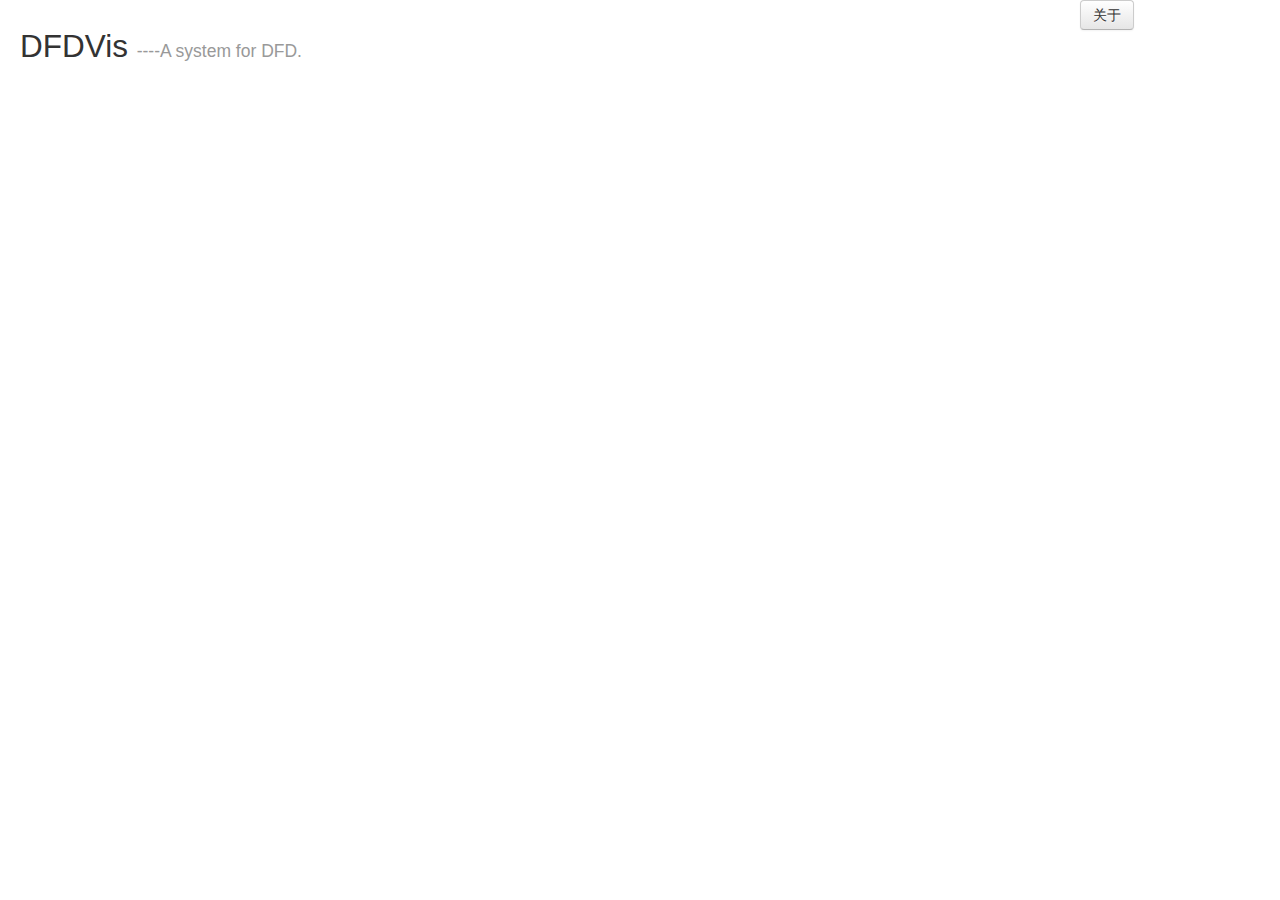
==== flowchart/DFDVis.html @ ff0ac0cd "add new files" ====
<!DOCTYPE html>
<html>

<head>
    <title>DFDVis</title>
    <link rel="stylesheet" href="js/bootstrap/css/bootstrap.css">
    <!--******************************-->
    <link rel="stylesheet" href="stylesheets/flowchart.css">
    <!--******************************-->
    <script src="js/jquery/jquery-3.1.1.min.js"></script>
    <script src="js/jquery-ui/jquery-ui.min.js"></script>
    <script src="js/bootstrap/js/bootstrap.min.js"></script>
    <script src="js/d3/d3.js"></script>
    <script src="js/jquery.panzoom/dist/jquery.panzoom.min.js"></script>
    <script src="js/jquery-mousewheel/jquery.mousewheel.min.js"></script>
    <!--******************************-->
    <script src="js/jquery.flowchart.js"></script>
</head>

<body>
    <div class="container-fluid">
        <div class="row-fluid">
            <div class="span10">
                <h2>DFDVis  <small>----A system for DFD.</small></h2>
            </div>
            <div class="span2">
                <a id="modal" href="#modal-container" role="button" class="btn" data-toggle="modal">关于</a>
                <div id="modal-container" class="modal hide fade" role="dialog" aria-labelledby="myModalLabel" aria-hidden="true">
                    <div class="modal-header">
                        <h3 id="myModalLabel">标题栏</h3>
                    </div>
                    <div class="modal-body">
                        <p>
                            显示提示帮助信息
                        </p>
                    </div>
                    <div class="modal-footer">
                        <button class="btn" data-dismiss="modal" aria-hidden="true">关闭</button>
                    </div>
                </div>
            </div>
        </div>
        <div class="row-fluid">
        </div>
    </div>
</body>

</html>
---- flowchart/stylesheets/flowchart.css ----
.flowchart-container {
    position: relative;
    overflow: hidden;
}

.flowchart-links-layer,
.flowchart-operators-layer,
.flowchart-temporary-link-layer {
    position: absolute;
    top: 0px;
    left: 0px;
    width: 100%;
    height: 100%;
}

.flowchart-operators-layer,
.flowchart-temporary-link-layer {
    pointer-events: none;
}

.flowchart-temporary-link-layer {
    display: none;
}

.flowchart-link,
.flowchart-operator {
    cursor: default;
}

.flowchart-operator-connector {
    position: relative;
    padding-top: 5px;
    padding-bottom: 5px;
}

.flowchart-operator-connector-label {
    font-size: small;
}

.flowchart-operator-inputs .flowchart-operator-connector-label {
    margin-left: 14px;
}

.flowchart-operator-outputs .flowchart-operator-connector-label {
    text-align: right;
    margin-right: 5px;
}

.flowchart-operator-connector-arrow {
    width: 0px;
    height: 0px;
    border-top: 10px solid transparent;
    border-bottom: 10px solid transparent;
    border-left: 10px solid rgb(204, 204, 204);
    position: absolute;
    top: 0px;
}

.flowchart-operator-connector-small-arrow {
    width: 0px;
    height: 0px;
    border-top: 5px solid transparent;
    border-bottom: 5px solid transparent;
    border-left: 5px solid transparent;
    /*rgb(100, 100, 100);*/
    position: absolute;
    top: 5px;
    pointer-events: none;
}

.flowchart-operator-connector:hover .flowchart-operator-connector-arrow {
    border-left: 10px solid rgb(153, 153, 153);
}

.flowchart-operator-inputs .flowchart-operator-connector-arrow {
    left: -1px;
}

.flowchart-operator-outputs .flowchart-operator-connector-arrow {
    right: -10px;
}

.flowchart-operator-inputs .flowchart-operator-connector-small-arrow {
    left: -1px;
}

.flowchart-operator-outputs .flowchart-operator-connector-small-arrow {
    right: -7px;
}

.unselectable {
    -moz-user-select: none;
    -khtml-user-select: none;
    -webkit-user-select: none;
    /*
     Introduced in IE 10.
     See http://ie.microsoft.com/testdrive/HTML5/msUserSelect/
   */
    -ms-user-select: none;
    user-select: none;
}

/* Default Operator */

.flowchart-operator {
    position: absolute;
    width: 140px;
    border: 1px solid #CCCCCC;
    background: #FAFAFA;
    pointer-events: initial;
}

.flowchart-operator.hover {
    border-color: #999;
}

.flowchart-operator.selected {
    border-color: #555;
}

.flowchart-operator .flowchart-operator-title {
    width: 100%;
    padding: 5px;
    font-weight: bold;
    box-sizing: border-box;
    border-bottom: 1px solid #DDDDDD;
    background: #F0F0F0;
    height: auto;
    overflow: hidden;
    text-overflow: ellipsis;
    white-space: nowrap;
    cursor: move;
}

.flowchart-operator .flowchart-operator-inputs-outputs {
    display: table;
    width: 100%;
    margin-top: 5px;
    margin-bottom: 5px;
}

.flowchart-operator .flowchart-operator-inputs,
.flowchart-default-operator .flowchart-operator-outputs {
    display: table-cell;
    width: 50%;
}

/*******************************************************/

.flowchart-example-container {
  height: 800px;
  border: 1px solid #BBB;
  margin-bottom: 10px;
}

.flowchart-operator-connector-arrow {
  top: 4px;
}

.flowchart-operator-connector-small-arrow {
  top: 9px;
}

.flowchart-example pre {
  display: none;
}

.flowchart-example-event {
  margin-top: 10px;
  margin-bottom: 10px;
  color: #3366FF;
}

#last_event_example_6 {
  display: block;
  overflow-y: auto;
  height: 100px;
}

#flowchart_data {
  width: 100%;
  margin-top: 20px;
  margin-bottom: 40px;
  height: 140px;
}

h4 {
  margin-top: 40px;
}

#operator_properties, 
#link_properties {
  display: none;
  margin-top: 20px;
  margin-bottom: 20px;
  border: 4px solid;
  padding: 10px;
}

#example_9 {
  width: 2000px;
  height: 2000px;
  background: white;
}

#chart_container {
    width: 100%;
    height: 500px;
    overflow: hidden;
    background: repeating-linear-gradient(
      45deg,
      #eee,
      #eee 10px,
      #e5e5e5 10px,
      #e5e5e5 20px
    );
    border: 1px solid black;
}

.draggable_operator {
  display: inline-block;
  padding: 2px 5px 2px 5px;
  border: 1px solid #ccc;
  cursor: grab;
  -webkit-touch-callout: none; /* iOS Safari */
  -webkit-user-select: none;   /* Chrome/Safari/Opera */
  -khtml-user-select: none;    /* Konqueror */
  -moz-user-select: none;      /* Firefox */
  -ms-user-select: none;       /* IE/Edge */
  user-select: none;           /* non-prefixed version, currently
                                  not supported by any browser */
}

.draggable_operators {
  margin-top: 10px;
}

.draggable_operators_label {
  margin-bottom: 5px;
}

.draggable_operators_divs {
  margin-bottom: 20px;
}
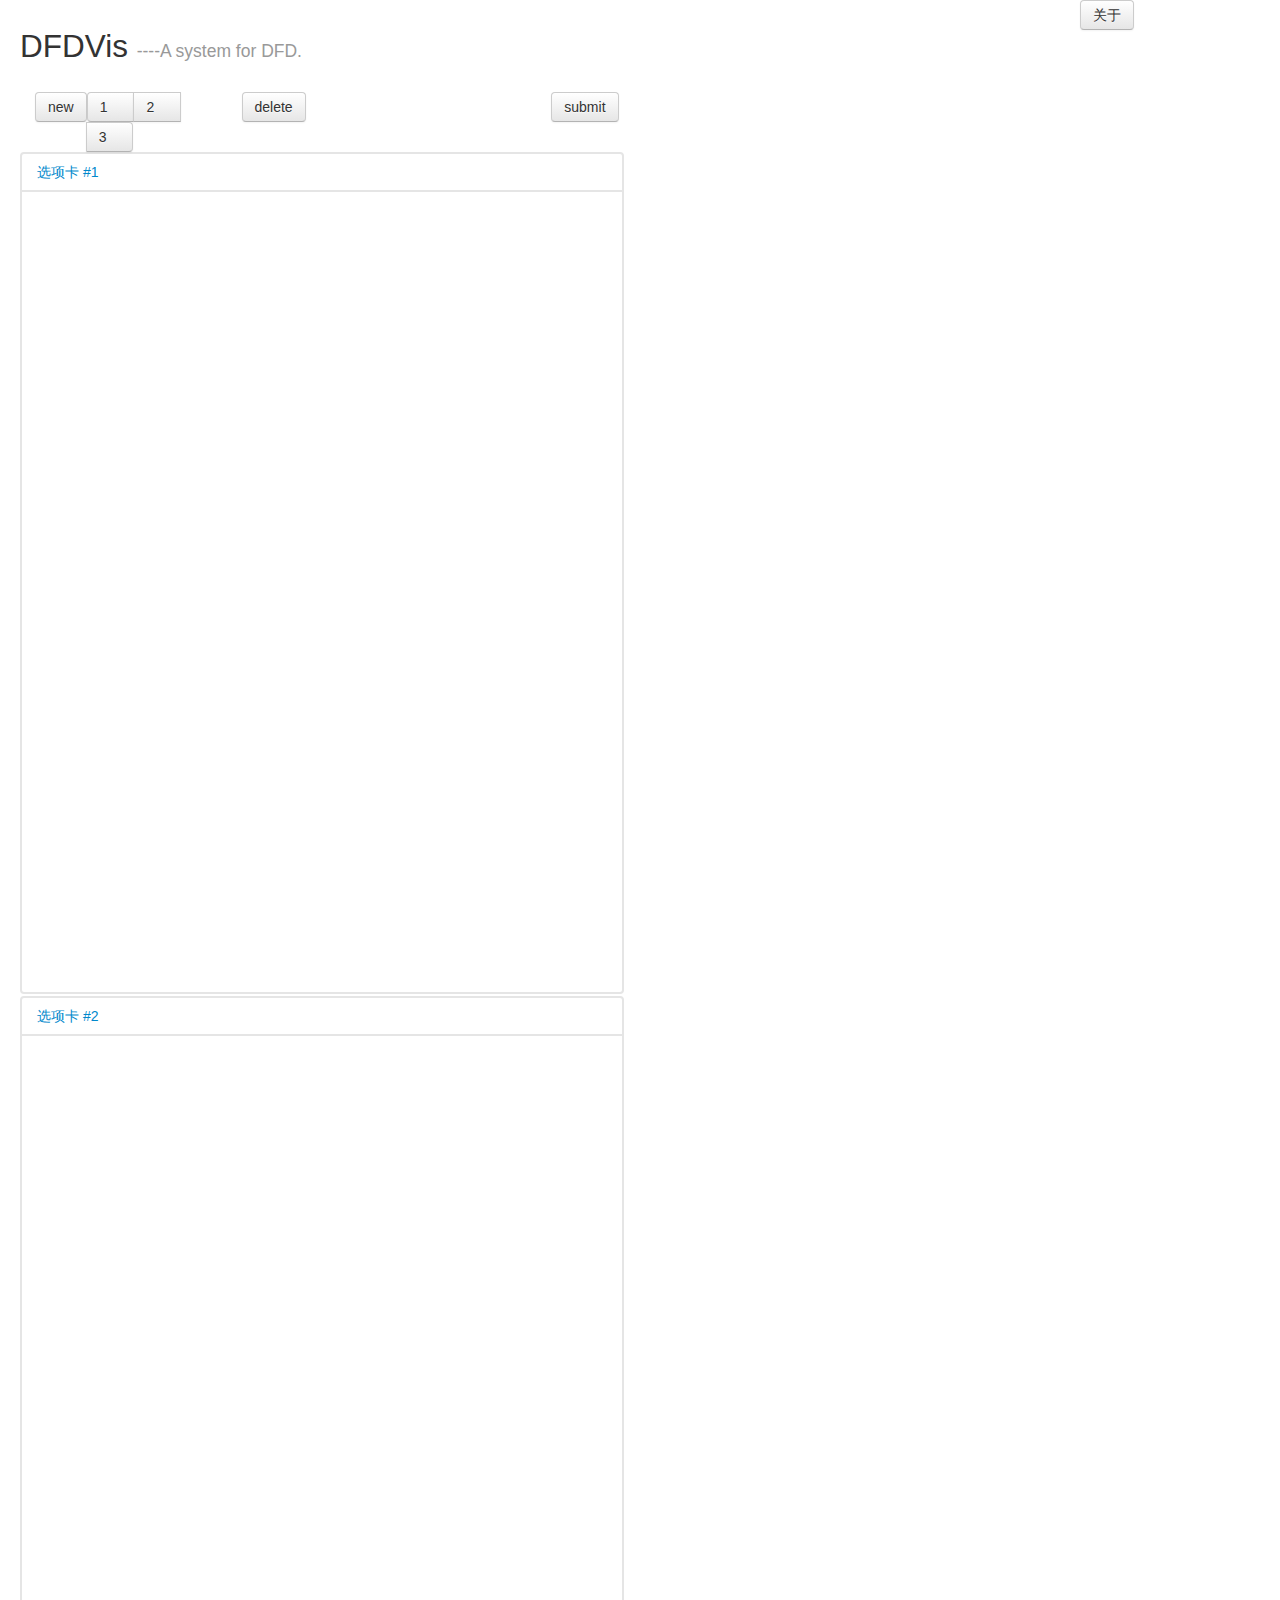
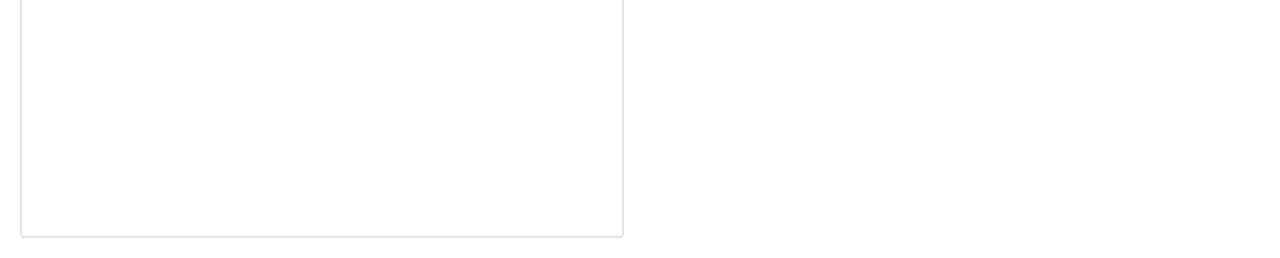
==== commit f93e1aa5: "a few change" ====
--- a/flowchart/DFDVis.html
+++ b/flowchart/DFDVis.html
@@ -3,9 +3,9 @@
 
 <head>
     <title>DFDVis</title>
+    <link rel="stylesheet" href="stylesheets/flowchart.css">
     <link rel="stylesheet" href="js/bootstrap/css/bootstrap.css">
-    <!--******************************-->
-    <link rel="stylesheet" href="stylesheets/flowchart.css">
+    <link rel="stylesheet" href="stylesheets/mine.css">
     <!--******************************-->
     <script src="js/jquery/jquery-3.1.1.min.js"></script>
     <script src="js/jquery-ui/jquery-ui.min.js"></script>
@@ -15,19 +15,21 @@
     <script src="js/jquery-mousewheel/jquery.mousewheel.min.js"></script>
     <!--******************************-->
     <script src="js/jquery.flowchart.js"></script>
+    <script src="js/main.js"></script>
 </head>
 
 <body>
     <div class="container-fluid">
+        <!--主标题栏和提示信息栏-->
         <div class="row-fluid">
-            <div class="span10">
+            <div class="span10" id="div-systitle">
                 <h2>DFDVis  <small>----A system for DFD.</small></h2>
             </div>
-            <div class="span2">
+            <div class="span2" id="div-syshelp">
                 <a id="modal" href="#modal-container" role="button" class="btn" data-toggle="modal">关于</a>
                 <div id="modal-container" class="modal hide fade" role="dialog" aria-labelledby="myModalLabel" aria-hidden="true">
                     <div class="modal-header">
-                        <h3 id="myModalLabel">标题栏</h3>
+                        <h2 id="myModalLabel">标题栏</h2>
                     </div>
                     <div class="modal-body">
                         <p>
@@ -40,6 +42,54 @@
                 </div>
             </div>
         </div>
+        <!--流图栏-->
+        <div class="row-fluid">
+            <div class="span6">
+                <div class="row-fluid">
+                    <div class="col-xs-3 span1">
+                        <button class="btn" type="button">new</button>
+                    </div>
+                    <div class="col-xs-3 span3">
+                        <div class="btn-group">
+                            <button class="btn" type="button">1<em class="icon-align-left"></em></button>
+                            <button class="btn" type="button">2<em class="icon-align-center"></em></button>
+                            <button class="btn" type="button">3<em class="icon-align-right"></em></button>
+                        </div>
+                    </div>
+                    <div class="col-xs-3 span1">
+                        <button class="btn" type="button">delete</button>
+                    </div>
+                    <div class="col-xs-3 span5">
+                    </div>
+                    <div class="col-xs-3 span2">
+                        <button class="btn" type="button">submit</button>
+                    </div>
+                </div>
+                <div class="accordion" id="dfddiv">
+                    <div class="accordion-group">
+                        <div class="accordion-heading">
+                            <a class="accordion-toggle collapsed" data-toggle="collapse" data-parent="#accordion-414302" href="#accordion-element-1">选项卡 #1</a>
+                        </div>
+                        <div id="accordion-element-1" class="accordion-body in">
+                            <div class="accordion-inner flowchart-example-container" id="flowchartdiv1">
+                            </div>
+                        </div>
+                    </div>
+                    <div class="accordion-group">
+                        <div class="accordion-heading">
+                            <a class="accordion-toggle" data-toggle="collapse" data-parent="#accordion-414302" href="#accordion-element-2">选项卡 #2</a>
+                        </div>
+                        <div id="accordion-element-2" class="accordion-body in">
+                            <div class="accordion-inner flowchart-example-container" id="flowchartdiv2">
+                            </div>
+                        </div>
+                    </div>
+                </div>
+            </div>
+            <div class="span6">
+            </div>
+        </div>
+        <!--对比栏-->
         <div class="row-fluid">
         </div>
     </div>
--- a/flowchart/stylesheets/flowchart.css
+++ b/flowchart/stylesheets/flowchart.css
@@ -104,7 +104,7 @@
 
 .flowchart-operator {
     position: absolute;
-    width: 140px;
+    width: 100px;
     border: 1px solid #CCCCCC;
     background: #FAFAFA;
     pointer-events: initial;
@@ -135,8 +135,8 @@
 .flowchart-operator .flowchart-operator-inputs-outputs {
     display: table;
     width: 100%;
-    margin-top: 5px;
-    margin-bottom: 5px;
+    margin-top: 1px;
+    margin-bottom: 1px;
 }
 
 .flowchart-operator .flowchart-operator-inputs,
@@ -149,8 +149,6 @@
 
 .flowchart-example-container {
   height: 800px;
-  border: 1px solid #BBB;
-  margin-bottom: 10px;
 }
 
 .flowchart-operator-connector-arrow {
@@ -195,12 +193,6 @@
   margin-bottom: 20px;
   border: 4px solid;
   padding: 10px;
-}
-
-#example_9 {
-  width: 2000px;
-  height: 2000px;
-  background: white;
 }
 
 #chart_container {
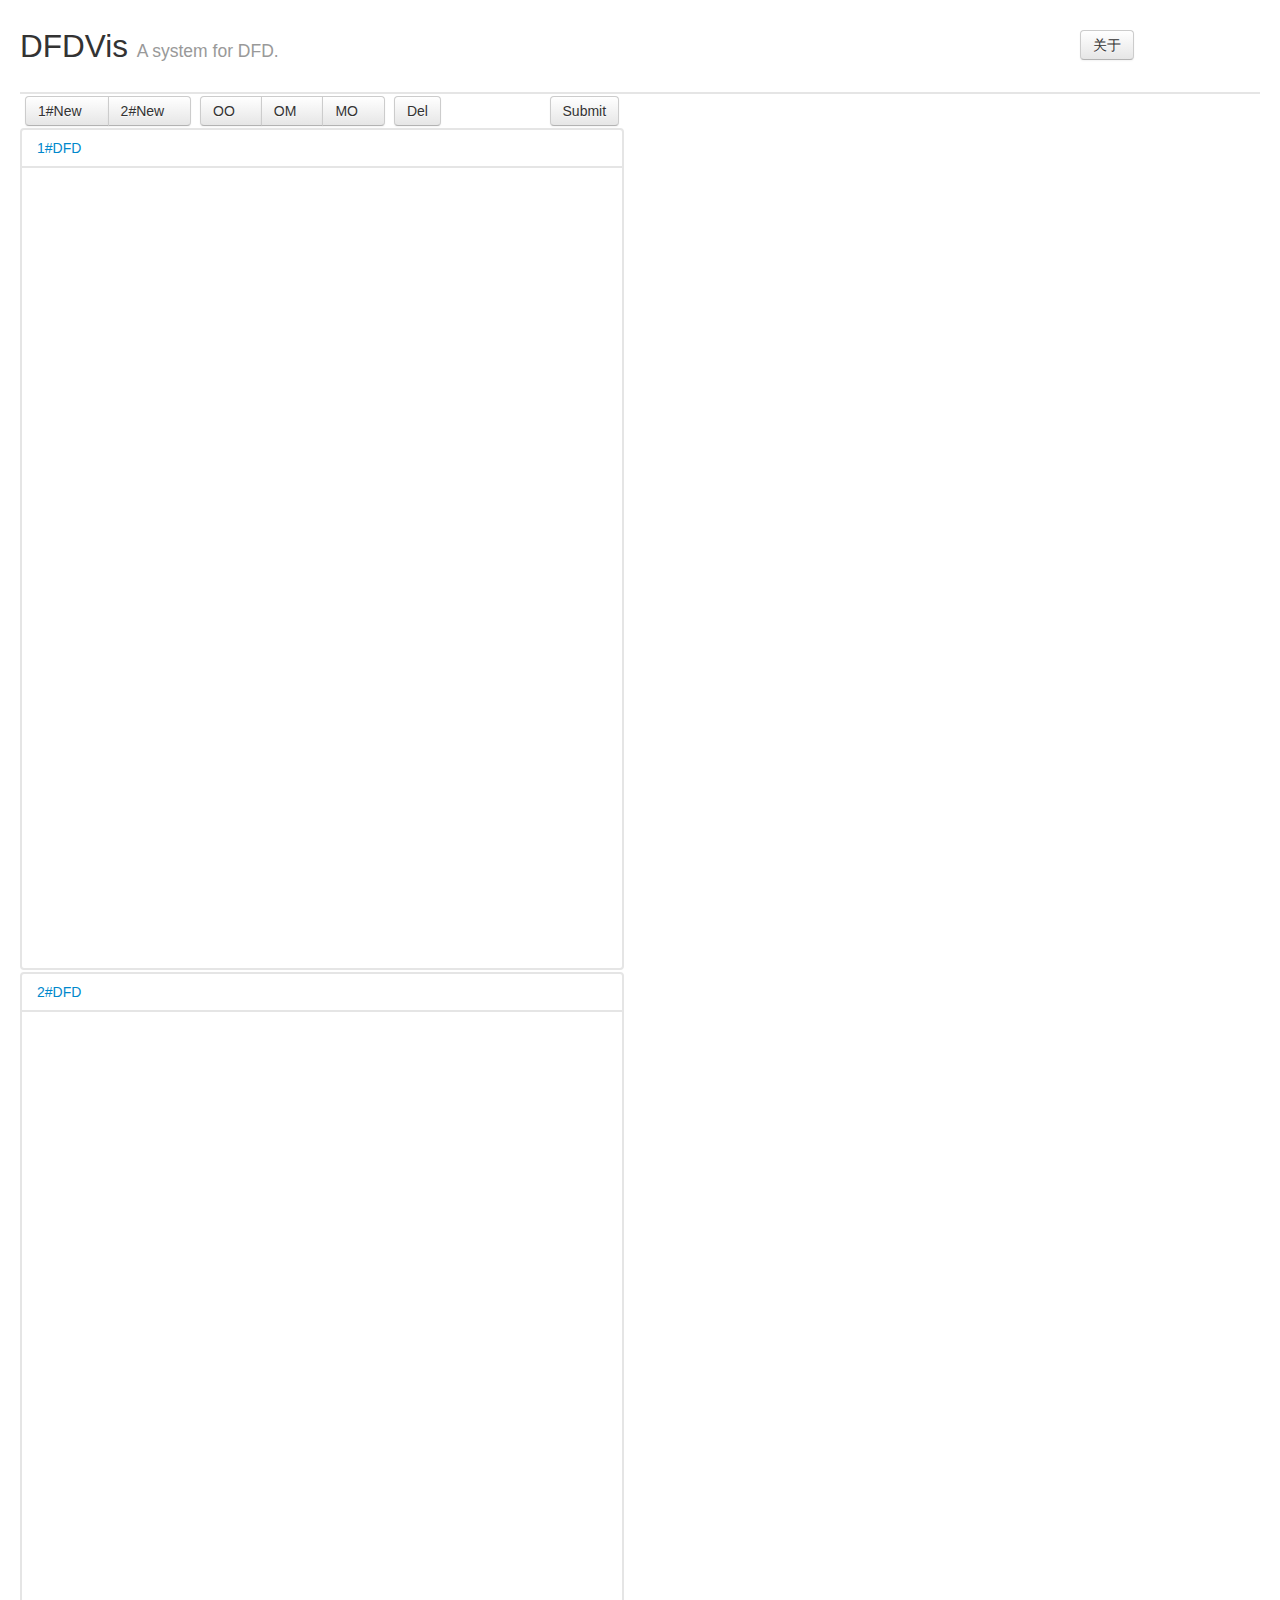
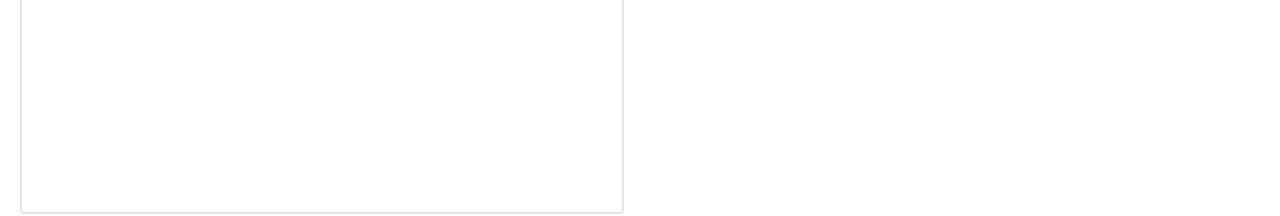
==== commit d9b6ac1a: "Layout" ====
--- a/flowchart/DFDVis.html
+++ b/flowchart/DFDVis.html
@@ -21,9 +21,9 @@
 <body>
     <div class="container-fluid">
         <!--主标题栏和提示信息栏-->
-        <div class="row-fluid">
+        <div class="row-fluid" id="div-syshead">
             <div class="span10" id="div-systitle">
-                <h2>DFDVis  <small>----A system for DFD.</small></h2>
+                <h2>DFDVis    <small>A system for DFD.</small></h2>
             </div>
             <div class="span2" id="div-syshelp">
                 <a id="modal" href="#modal-container" role="button" class="btn" data-toggle="modal">关于</a>
@@ -45,30 +45,27 @@
         <!--流图栏-->
         <div class="row-fluid">
             <div class="span6">
-                <div class="row-fluid">
-                    <div class="col-xs-3 span1">
-                        <button class="btn" type="button">new</button>
+                <div class="row-fluid" id="btn-row">
+                    <div class="btn-group">
+                        <button class="btn" type="button">1#New<em class="icon-align-left"></em></button>
+                        <button class="btn" type="button">2#New<em class="icon-align-right"></em></button>
                     </div>
-                    <div class="col-xs-3 span3">
-                        <div class="btn-group">
-                            <button class="btn" type="button">1<em class="icon-align-left"></em></button>
-                            <button class="btn" type="button">2<em class="icon-align-center"></em></button>
-                            <button class="btn" type="button">3<em class="icon-align-right"></em></button>
-                        </div>
+                    <div class="btn-group">
+                        <button class="btn" type="button" id="btn-oo">OO<em class="icon-align-left"></em></button>
+                        <button class="btn" type="button" id="btn-om">OM<em class="icon-align-center"></em></button>
+                        <button class="btn" type="button" id="btn-mo">MO<em class="icon-align-right"></em></button>
                     </div>
-                    <div class="col-xs-3 span1">
-                        <button class="btn" type="button">delete</button>
+                    <div class="btn-group">
+                    <button class="btn" type="button">Del</button>
                     </div>
-                    <div class="col-xs-3 span5">
-                    </div>
-                    <div class="col-xs-3 span2">
-                        <button class="btn" type="button">submit</button>
+                    <div class="btn-group" id="btng-4">
+                    <button class="btn" type="button">Submit</button>
                     </div>
                 </div>
                 <div class="accordion" id="dfddiv">
                     <div class="accordion-group">
                         <div class="accordion-heading">
-                            <a class="accordion-toggle collapsed" data-toggle="collapse" data-parent="#accordion-414302" href="#accordion-element-1">选项卡 #1</a>
+                            <a class="accordion-toggle collapsed" data-toggle="collapse" data-parent="#accordion" href="#accordion-element-1">1#DFD</a>
                         </div>
                         <div id="accordion-element-1" class="accordion-body in">
                             <div class="accordion-inner flowchart-example-container" id="flowchartdiv1">
@@ -77,7 +74,7 @@
                     </div>
                     <div class="accordion-group">
                         <div class="accordion-heading">
-                            <a class="accordion-toggle" data-toggle="collapse" data-parent="#accordion-414302" href="#accordion-element-2">选项卡 #2</a>
+                            <a class="accordion-toggle" data-toggle="collapse" data-parent="#accordion" href="#accordion-element-2">2#DFD</a>
                         </div>
                         <div id="accordion-element-2" class="accordion-body in">
                             <div class="accordion-inner flowchart-example-container" id="flowchartdiv2">
--- a/flowchart/stylesheets/flowchart.css
+++ b/flowchart/stylesheets/flowchart.css
@@ -11,6 +11,7 @@
     left: 0px;
     width: 100%;
     height: 100%;
+    background-color: #e5e5e5;
 }
 
 .flowchart-operators-layer,
--- a/flowchart/stylesheets/mine.css
+++ b/flowchart/stylesheets/mine.css
@@ -0,0 +1,18 @@
+#modal {
+	margin-top: 30px;
+}
+
+#div-syshead {
+	border-bottom: 2px solid #e5e5e5;
+}
+
+#btn-row {
+	margin: 2px 0px;
+}
+
+#btng-4 {
+	float: right;
+	margin-right: 5px;
+}
+
+
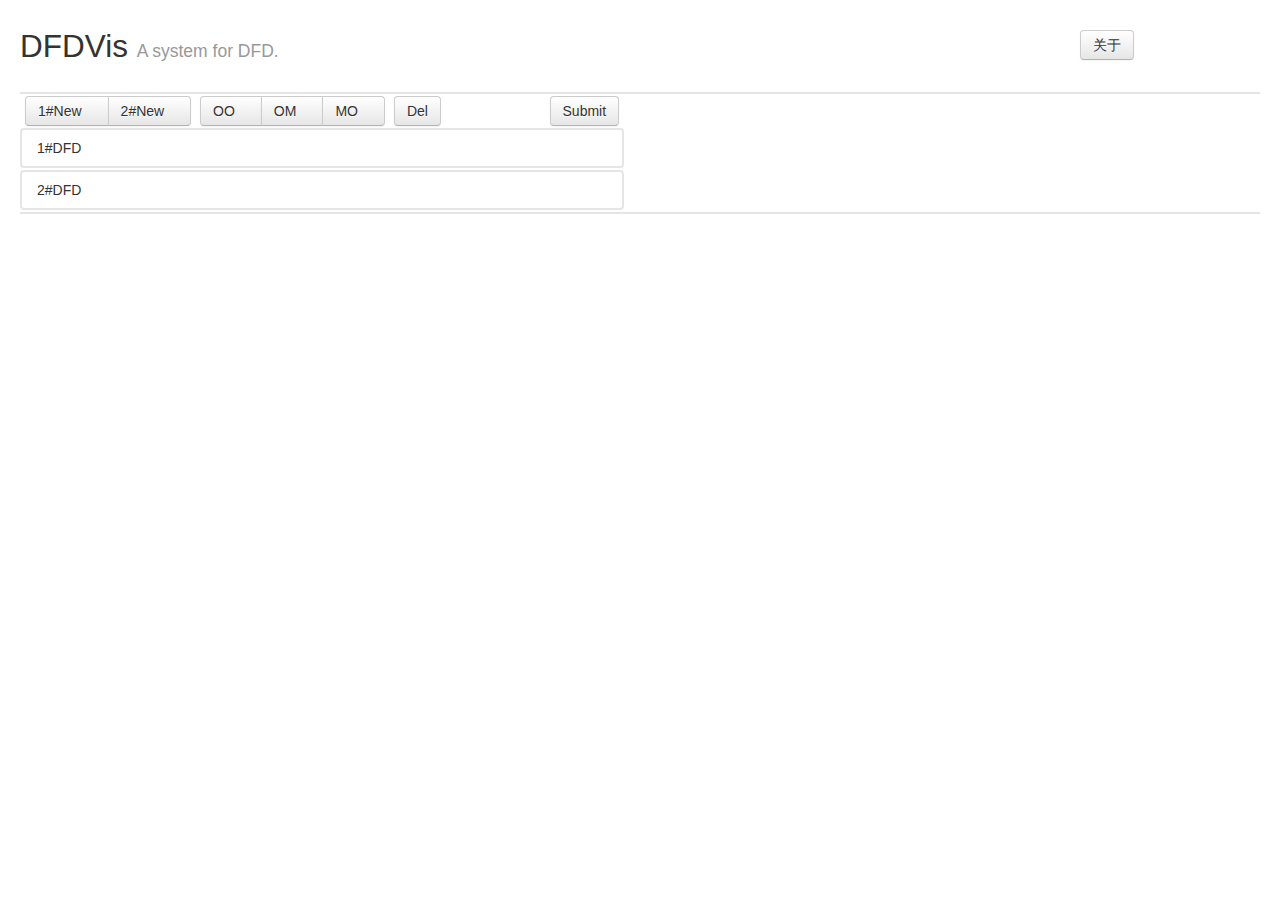
==== commit 04031cc3: "layout" ====
--- a/flowchart/DFDVis.html
+++ b/flowchart/DFDVis.html
@@ -43,29 +43,29 @@
             </div>
         </div>
         <!--流图栏-->
-        <div class="row-fluid">
+        <div class="row-fluid" id="main-content-div">
             <div class="span6">
                 <div class="row-fluid" id="btn-row">
                     <div class="btn-group">
-                        <button class="btn" type="button">1#New<em class="icon-align-left"></em></button>
-                        <button class="btn" type="button">2#New<em class="icon-align-right"></em></button>
+                        <button id="btn-new1" class="btn" type="button">1#New<em class="icon-align-left"></em></button>
+                        <button id="btn-new2" class="btn" type="button">2#New<em class="icon-align-right"></em></button>
                     </div>
                     <div class="btn-group">
-                        <button class="btn" type="button" id="btn-oo">OO<em class="icon-align-left"></em></button>
-                        <button class="btn" type="button" id="btn-om">OM<em class="icon-align-center"></em></button>
-                        <button class="btn" type="button" id="btn-mo">MO<em class="icon-align-right"></em></button>
+                        <button id="btn-OO" class="btn" type="button" id="btn-oo">OO<em class="icon-align-left"></em></button>
+                        <button id="btn-OM" class="btn" type="button" id="btn-om">OM<em class="icon-align-center"></em></button>
+                        <button id="btn-MO" class="btn" type="button" id="btn-mo">MO<em class="icon-align-right"></em></button>
                     </div>
                     <div class="btn-group">
-                    <button class="btn" type="button">Del</button>
+                    <button id="btn-delete" class="btn" type="button">Del</button>
                     </div>
                     <div class="btn-group" id="btng-4">
-                    <button class="btn" type="button">Submit</button>
+                    <button id="btn-submit" class="btn" type="button">Submit</button>
                     </div>
                 </div>
                 <div class="accordion" id="dfddiv">
                     <div class="accordion-group">
                         <div class="accordion-heading">
-                            <a class="accordion-toggle collapsed" data-toggle="collapse" data-parent="#accordion" href="#accordion-element-1">1#DFD</a>
+                            <span class="accordion-toggle" data-toggle="collapse" data-parent="#accordion" href="#accordion-element-1">1#DFD</span>
                         </div>
                         <div id="accordion-element-1" class="accordion-body in">
                             <div class="accordion-inner flowchart-example-container" id="flowchartdiv1">
@@ -74,7 +74,7 @@
                     </div>
                     <div class="accordion-group">
                         <div class="accordion-heading">
-                            <a class="accordion-toggle" data-toggle="collapse" data-parent="#accordion" href="#accordion-element-2">2#DFD</a>
+                            <span class="accordion-toggle" data-toggle="collapse" data-parent="#accordion" href="#accordion-element-2">2#DFD</span>
                         </div>
                         <div id="accordion-element-2" class="accordion-body in">
                             <div class="accordion-inner flowchart-example-container" id="flowchartdiv2">
@@ -87,7 +87,7 @@
             </div>
         </div>
         <!--对比栏-->
-        <div class="row-fluid">
+        <div class="row-fluid" id="comparison-div">
         </div>
     </div>
 </body>
--- a/flowchart/stylesheets/flowchart.css
+++ b/flowchart/stylesheets/flowchart.css
@@ -11,7 +11,7 @@
     left: 0px;
     width: 100%;
     height: 100%;
-    background-color: #e5e5e5;
+    
 }
 
 .flowchart-operators-layer,
@@ -147,10 +147,6 @@
 }
 
 /*******************************************************/
-
-.flowchart-example-container {
-  height: 800px;
-}
 
 .flowchart-operator-connector-arrow {
   top: 4px;
--- a/flowchart/stylesheets/mine.css
+++ b/flowchart/stylesheets/mine.css
@@ -15,4 +15,6 @@
 	margin-right: 5px;
 }
 
-
+#comparison-div {
+	border-top: 2px solid #e5e5e5;
+}
